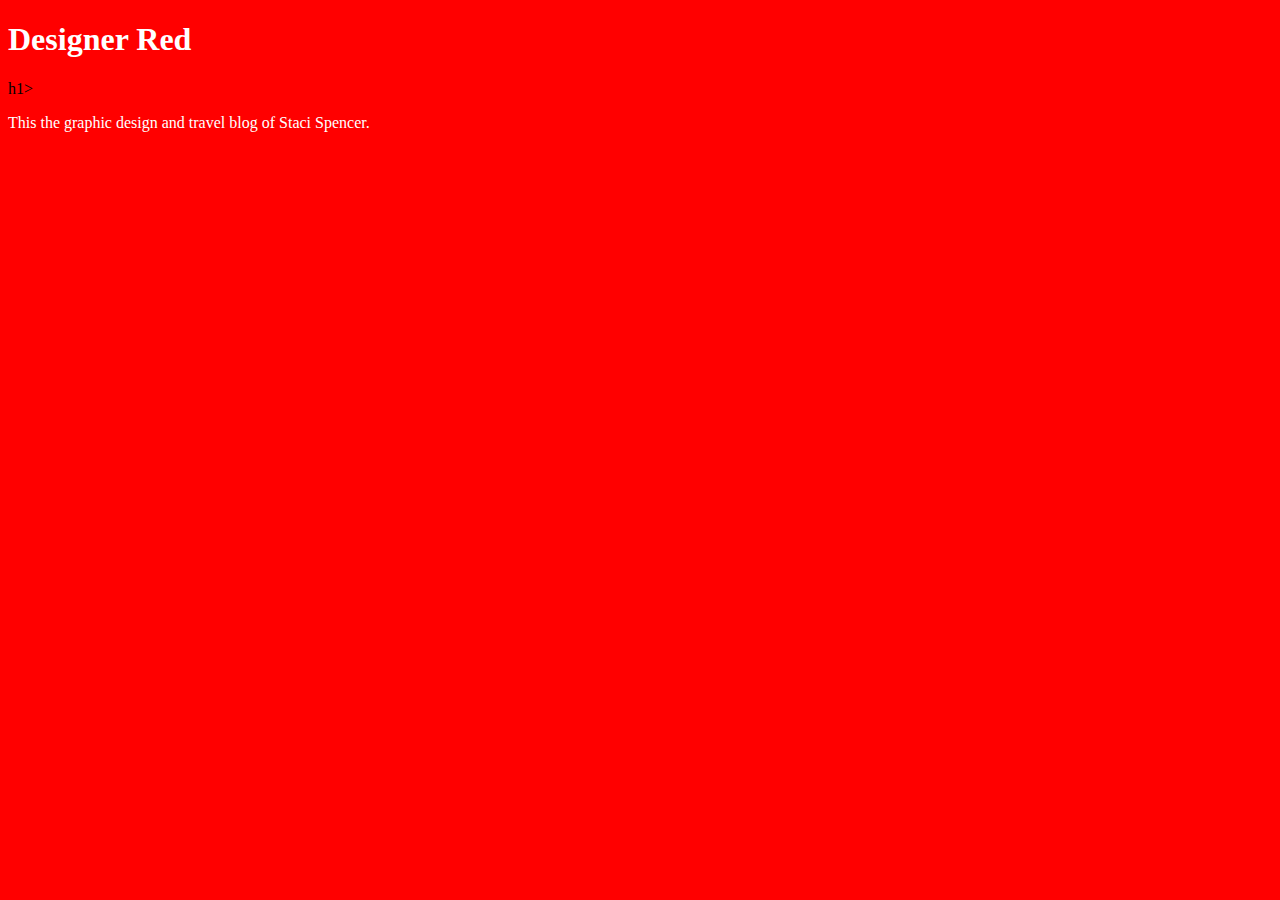
==== Unit_1/index.html @ f40bf83e "syncing my new repository" ====
<!DOCTYPE html>
<html>
<head>
<title>Designer Red
</title>
<link rel="stylesheet" type="text/css" href="css/style.css"></head>
<body>
<h1>Designer Red</h1>h1>
<p>This the graphic design and travel blog of Staci Spencer.</p>
</body>
</html>
---- Unit_1/css/style.css ----
body {background-color: red;}

h1, p {color: white;}
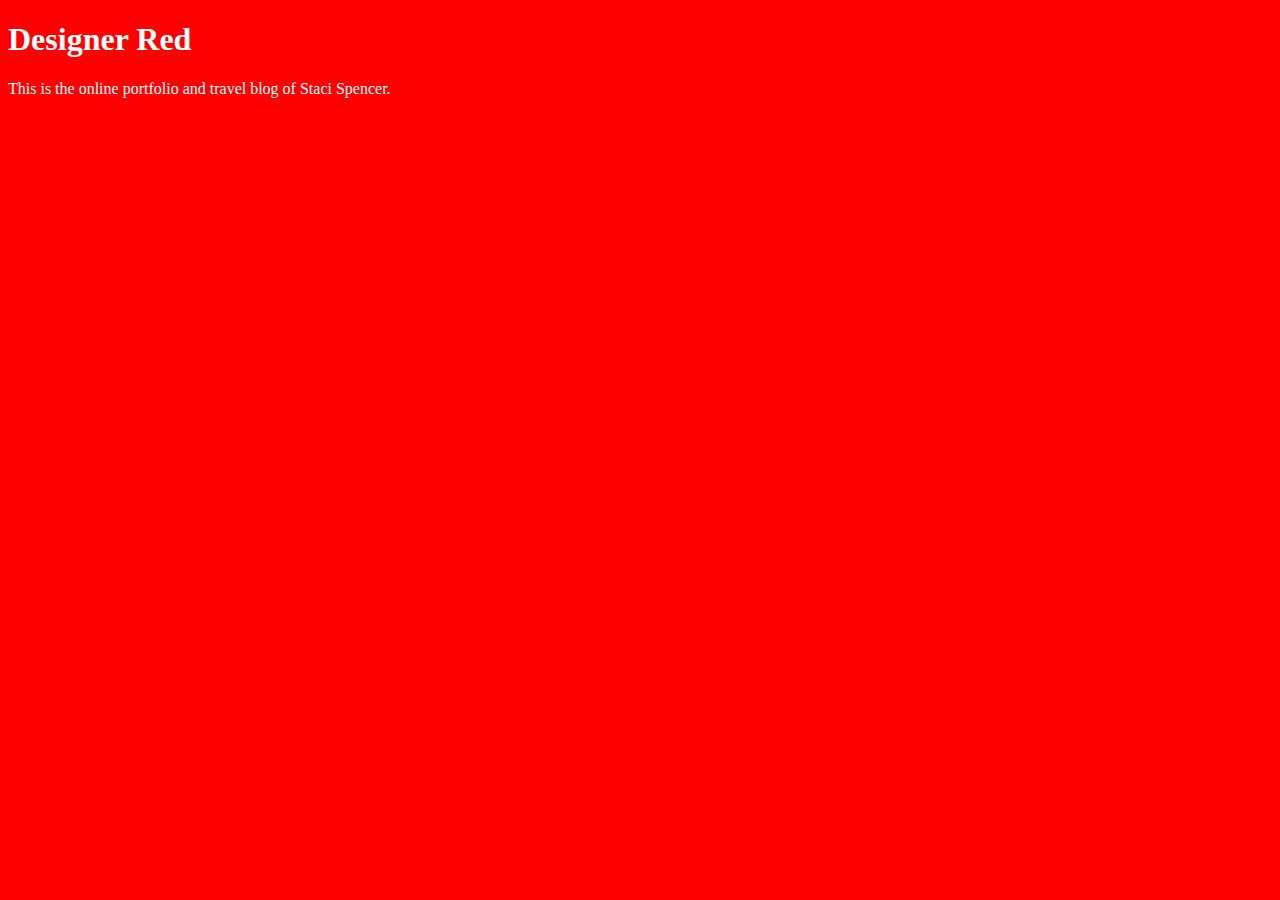
==== commit cb9d91f8: "removed extra code and updated text" ====
--- a/Unit_1/index.html
+++ b/Unit_1/index.html
@@ -5,7 +5,7 @@
 </title>
 <link rel="stylesheet" type="text/css" href="css/style.css"></head>
 <body>
-<h1>Designer Red</h1>h1>
-<p>This the graphic design and travel blog of Staci Spencer.</p>
+<h1>Designer Red</h1>
+<p>This is the online portfolio and travel blog of Staci Spencer.</p>
 </body>
 </html>
